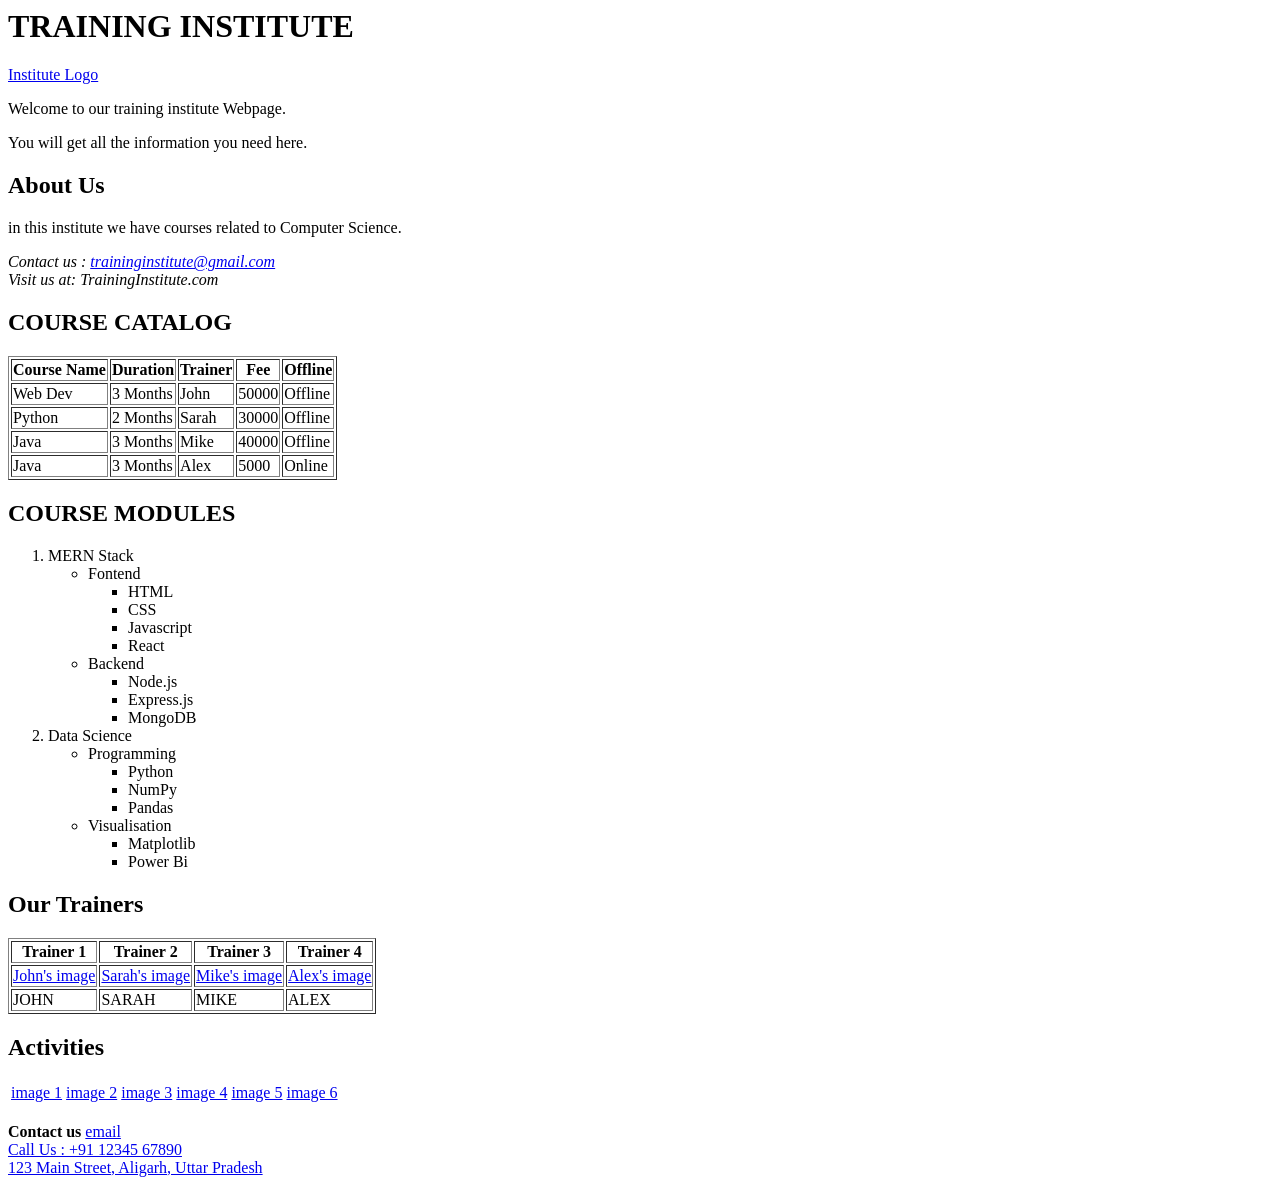
==== day 1/online course catalog.html @ 099ec198 "pushing second assignment of day1" ====
<html lang="en">
<head>
    <meta charset="UTF-8">
    <meta name="viewport" content="width=device-width, initial-scale=1.0">
    <title>Online Course Catalog</title>
</head>
<body>
    <header>
        <h1>TRAINING INSTITUTE</h1>
        <a href="logo.png">Institute Logo</a>
        <p>Welcome to our training institute Webpage.</p>
        <p>You will get all the information you need here.</p>
    </header>

    <section>
        <h2>About Us</h2>
        <p>in this institute we have courses related to Computer Science.</p>
        <address>
            Contact us :  <a href="traininginstitute@gmail.com">traininginstitute@gmail.com</a><br>
            Visit us at: TrainingInstitute.com <br>
        </address>
    </section>

    <section>
        <h2>COURSE CATALOG</h2>
        <table border=""1>
            <tr>
                <th>Course Name</th>
                <th>Duration</th>
                <th>Trainer</th>
                <th>Fee</th>
                <th>Offline</th>
            </tr>

            <tr>
                <td>Web Dev</td>
                <td>3 Months</td>
                <td>John</td>
                <td>50000</td>
                <td>Offline</td>
            </tr>

            <tr>
                <td>Python</td>
                <td>2 Months</td>
                <td>Sarah</td>
                <td>30000</td>
                <td>Offline</td>
            </tr>

            <tr>
                <td>Java</td>
                <td>3 Months</td>
                <td>Mike</td>
                <td>40000</td>
                <td>Offline</td>
            </tr>

            <tr>
                <td>Java</td>
                <td>3 Months</td>
                <td>Alex</td>
                <td>5000</td>
                <td>Online</td>
            </tr>
        </table>
    </section>

    <section>
        <h2>COURSE MODULES</h2>
        <ol>
            <li>MERN Stack</li>
            <ul>
                <li>Fontend</li>
                <ul>
                    <li>HTML</li>
                    <li>CSS</li>
                    <li>Javascript</li>
                    <li>React</li>
                </ul>
                <li>Backend</li>
                <ul>
                    <li>Node.js</li>
                    <li>Express.js</li>
                    <li>MongoDB</li>
                </ul>
            </ul>
            <li>Data Science</li>
            <ul>
                <li>Programming</li>
                <ul>
                    <li>Python</li>
                    <li>NumPy</li>
                    <li>Pandas</li>
                </ul>
                <li>Visualisation</li>
                <ul>
                    <li>Matplotlib</li>
                    <li>Power Bi</li>
                </ul>
            </ul>
        </ol>
    </section>

    <section>
        <h2>Our Trainers</h2>
        <table border = "1">
            <tr>
                <th>Trainer 1</th>
                <th>Trainer 2</th>
                <th>Trainer 3</th>
                <th>Trainer 4</th>
            </tr>

            <tr>
                <td><a href="image1.png">John's image</a></td>
                <td><a href="image2.png">Sarah's image</a></td>
                <td><a href="image3.png">Mike's image</a></td>
                <td><a href="image4.png">Alex's image</a></td>
            </tr>

            <tr>
                <td>JOHN</td>
                <td>SARAH</td>
                <td>MIKE</td>
                <td>ALEX</td>
            </tr>
        </table>
    </section>

    <section>
        <h2>Activities</h2>
        <table>
            <tr>
                <td><a href="image1.png">image 1</a></td>
                <td><a href="image2.png">image 2</a></td>
                <td><a href="image3.png">image 3</a></td>
                <td><a href="image4.png">image 4</a></td>
                <td><a href="image5.png">image 5</a></td>
                <td><a href="image6.png">image 6</a></td>
            </tr>
        </table>
        <br>
    </section>

    <footer>
        <b>Contact us </b>
        <a href="mailto : trainingInstitute@gmail.com">email</a> <br>
        <a href="tel : +911234567890">Call Us : +91 12345 67890</a><br>
        <a href="https://maps.google.com/?q=123 Main Street, Aligarh,   Uttar Pradesh" target="_blank">123 Main Street, Aligarh, Uttar Pradesh</a>
    </footer>

</body>
</html>
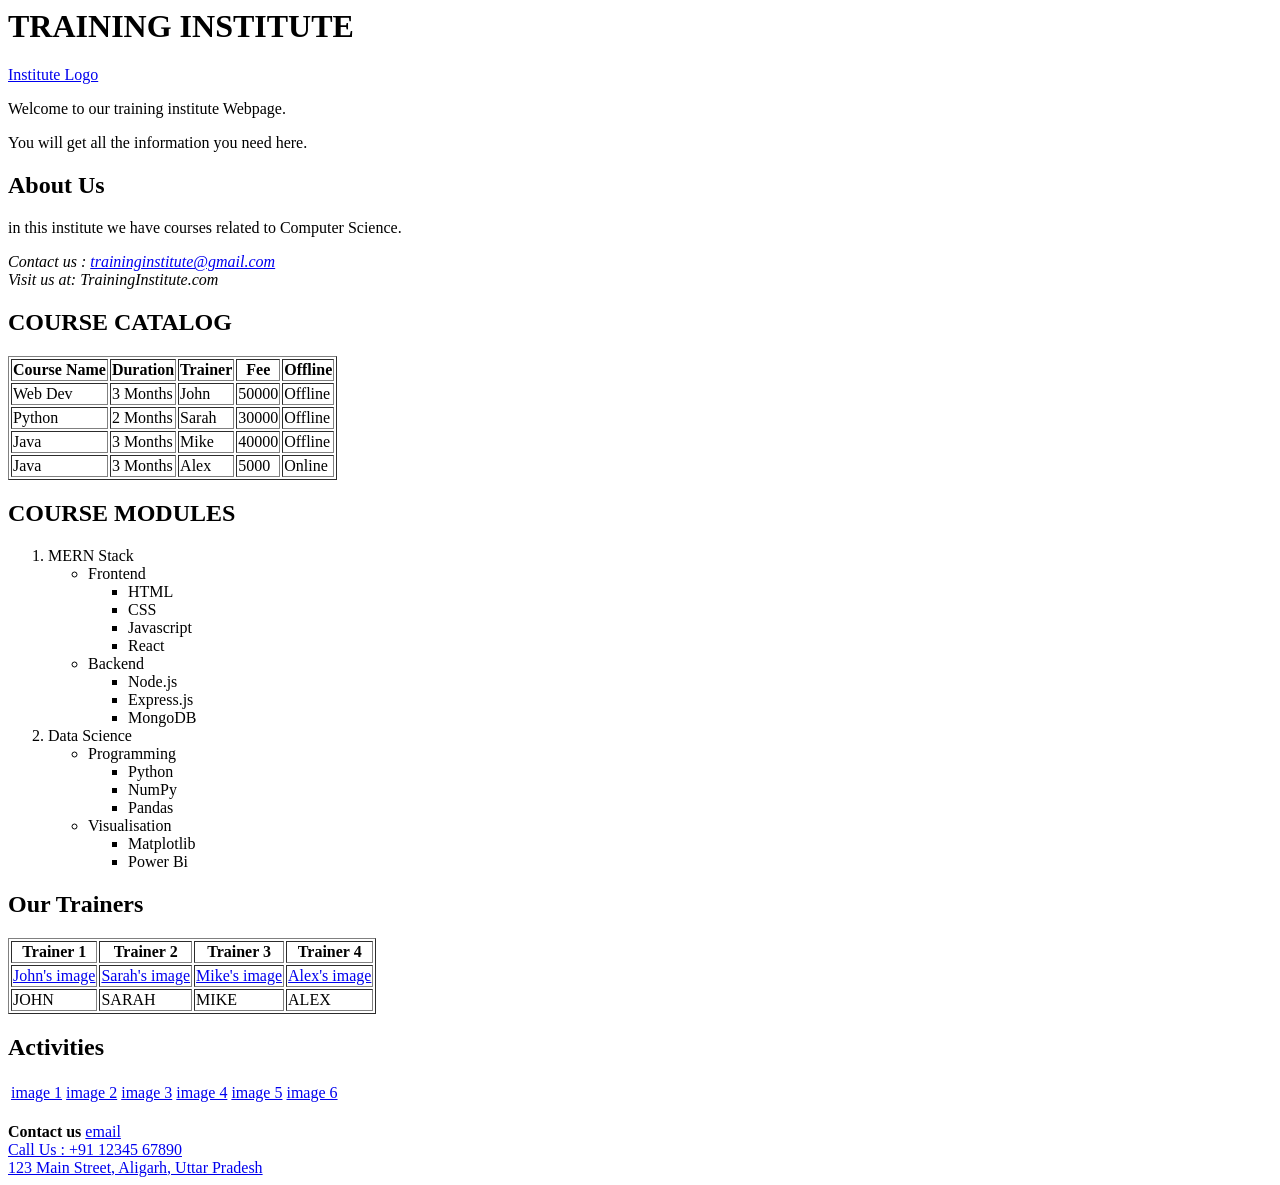
==== commit 611cd1e0: "modified" ====
--- a/day 1/online course catalog.html
+++ b/day 1/online course catalog.html
@@ -16,14 +16,14 @@
         <h2>About Us</h2>
         <p>in this institute we have courses related to Computer Science.</p>
         <address>
-            Contact us :  <a href="traininginstitute@gmail.com">traininginstitute@gmail.com</a><br>
+            Contact us :  <a href="mailto:traininginstitute@gmail.com">traininginstitute@gmail.com</a><br>
             Visit us at: TrainingInstitute.com <br>
         </address>
     </section>
 
     <section>
         <h2>COURSE CATALOG</h2>
-        <table border=""1>
+        <table border="1">
             <tr>
                 <th>Course Name</th>
                 <th>Duration</th>
@@ -69,36 +69,44 @@
     <section>
         <h2>COURSE MODULES</h2>
         <ol>
-            <li>MERN Stack</li>
-            <ul>
-                <li>Fontend</li>
+            <li>MERN Stack
                 <ul>
-                    <li>HTML</li>
-                    <li>CSS</li>
-                    <li>Javascript</li>
-                    <li>React</li>
+                    <li>Frontend
+                        <ul>
+                            <li>HTML</li>
+                            <li>CSS</li>
+                            <li>Javascript</li>
+                            <li>React</li>
+                        </ul>
+                    </li>
+
+                    <li>Backend
+                        <ul>
+                            <li>Node.js</li>
+                            <li>Express.js</li>
+                            <li>MongoDB</li>
+                        </ul>
+                    </li>
                 </ul>
-                <li>Backend</li>
+            </li>
+            <li>Data Science
                 <ul>
-                    <li>Node.js</li>
-                    <li>Express.js</li>
-                    <li>MongoDB</li>
+                    <li>Programming
+                        <ul>
+                            <li>Python</li>
+                            <li>NumPy</li>
+                            <li>Pandas</li>
+                        </ul>
+                    </li>
+                    
+                    <li>Visualisation
+                        <ul>
+                            <li>Matplotlib</li>
+                            <li>Power Bi</li>
+                        </ul>
+                    </li>
                 </ul>
-            </ul>
-            <li>Data Science</li>
-            <ul>
-                <li>Programming</li>
-                <ul>
-                    <li>Python</li>
-                    <li>NumPy</li>
-                    <li>Pandas</li>
-                </ul>
-                <li>Visualisation</li>
-                <ul>
-                    <li>Matplotlib</li>
-                    <li>Power Bi</li>
-                </ul>
-            </ul>
+            </li>
         </ol>
     </section>
 
@@ -145,8 +153,8 @@
 
     <footer>
         <b>Contact us </b>
-        <a href="mailto : trainingInstitute@gmail.com">email</a> <br>
-        <a href="tel : +911234567890">Call Us : +91 12345 67890</a><br>
+        <a href="mailto: trainingInstitute@gmail.com">email</a> <br>
+        <a href="tel: +911234567890">Call Us : +91 12345 67890</a><br>
         <a href="https://maps.google.com/?q=123 Main Street, Aligarh,   Uttar Pradesh" target="_blank">123 Main Street, Aligarh, Uttar Pradesh</a>
     </footer>
 
